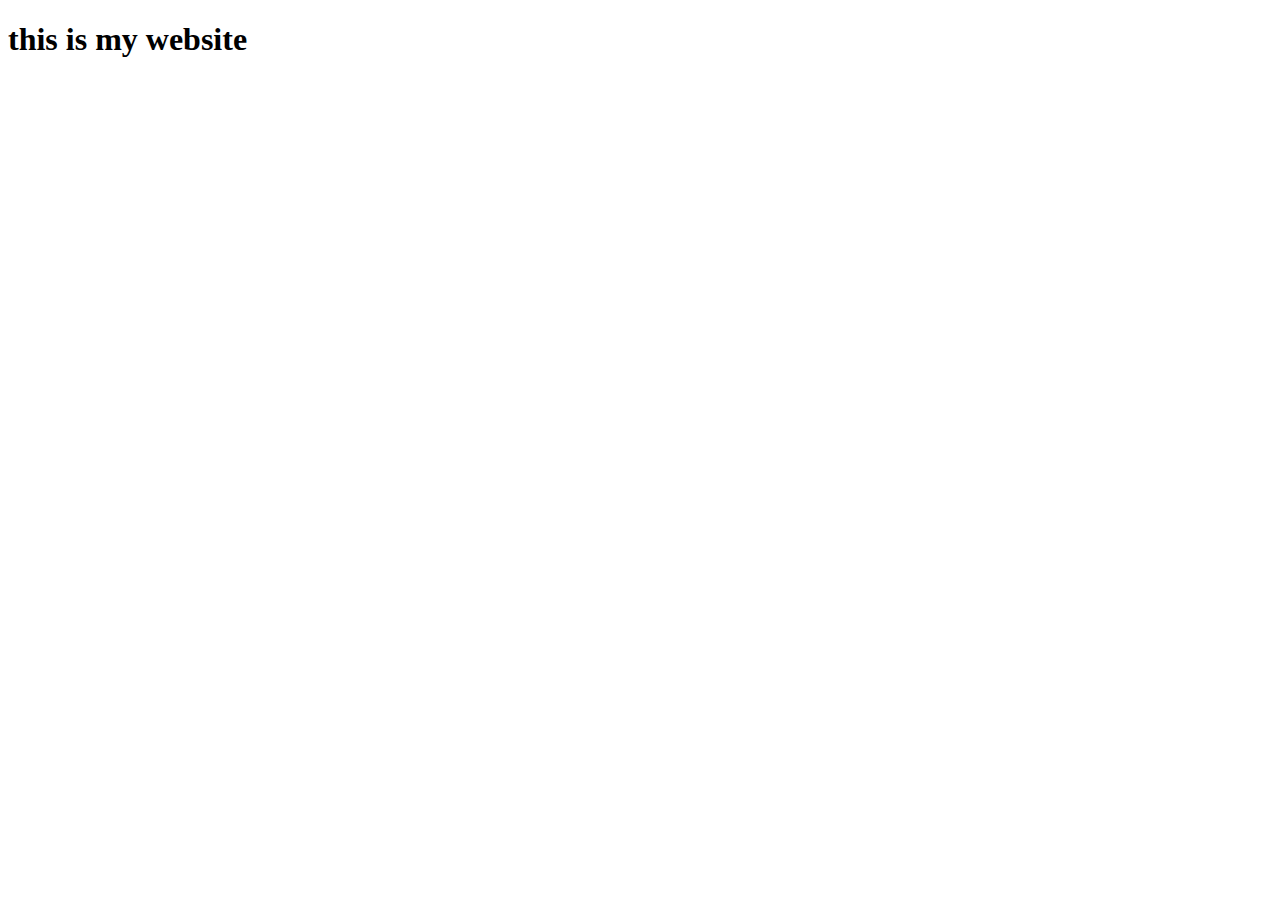
==== index.html @ fff19373 "first commit" ====
<!DOCTYPE html>
<html lang="en">
<head>
    <meta charset="UTF-8">
    <meta name="viewport" content="width=device-width, initial-scale=1.0">
    <title>test check</title>
</head>
<body>

    <h1>this is my website</h1>
    
</body>
</html>
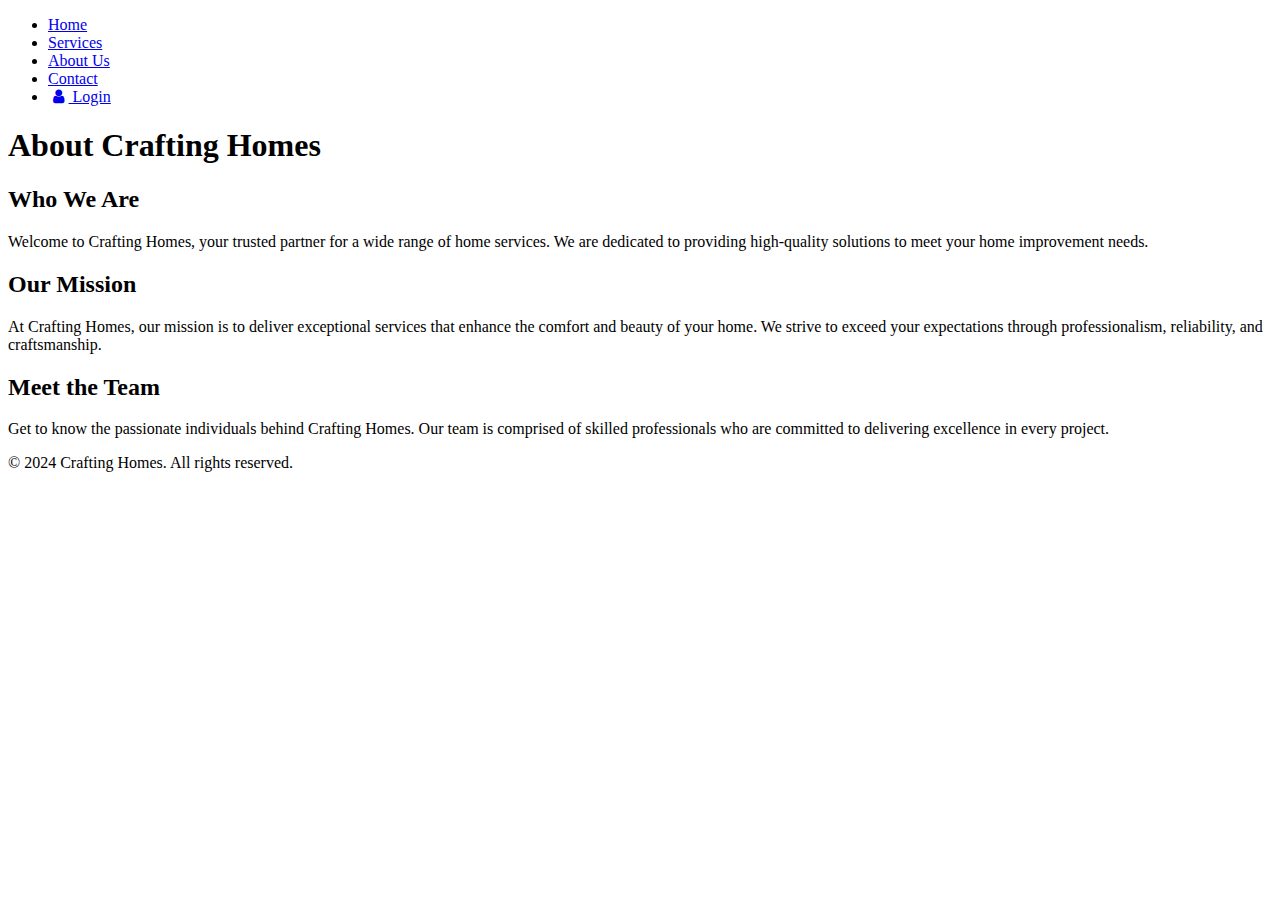
==== commit 424abbd9: "Update index.html" ====
--- a/index.html
+++ b/index.html
@@ -3,11 +3,43 @@
 <head>
     <meta charset="UTF-8">
     <meta name="viewport" content="width=device-width, initial-scale=1.0">
-    <title>test check</title>
+    <link rel="stylesheet" href="aboutus.css">
+    <link rel="stylesheet" href="https://cdnjs.cloudflare.com/ajax/libs/font-awesome/4.7.0/css/font-awesome.min.css">
+    <title>About Us - Crafting Homes</title>
+    <link rel="icon" type="image/x-icon" href="./logo.jpg">
 </head>
 <body>
 
-    <h1>this is my website</h1>
-    
+    <nav>
+        <ul>
+            <li><a href="home.html">Home</a></li>
+            <li><a href="services.html">Services</a></li>
+            <li class="active"><a href="aboutus.html">About Us</a></li>
+            <li><a href="./contact.html">Contact</a></li>
+            <li class="nav-right"><a href="login.html"><i class="fa fa-fw fa-user"></i> Login </a></li>
+        </ul>
+    </nav>
+
+    <header>
+        <h1>About Crafting Homes</h1>
+    </header>
+
+    <section class="about">
+        <h2>Who We Are</h2>
+        <p>Welcome to Crafting Homes, your trusted partner for a wide range of home services. We are dedicated to providing high-quality solutions to meet your home improvement needs.</p>
+
+        <h2>Our Mission</h2>
+        <p>At Crafting Homes, our mission is to deliver exceptional services that enhance the comfort and beauty of your home. We strive to exceed your expectations through professionalism, reliability, and craftsmanship.</p>
+
+        <h2>Meet the Team</h2>
+        <p>Get to know the passionate individuals behind Crafting Homes. Our team is comprised of skilled professionals who are committed to delivering excellence in every project.</p>
+
+        <!-- Add more sections as needed -->
+    </section>
+
+    <footer>
+        <p>&copy; 2024 Crafting Homes. All rights reserved.</p>
+    </footer>
+
 </body>
-</html>+</html>
